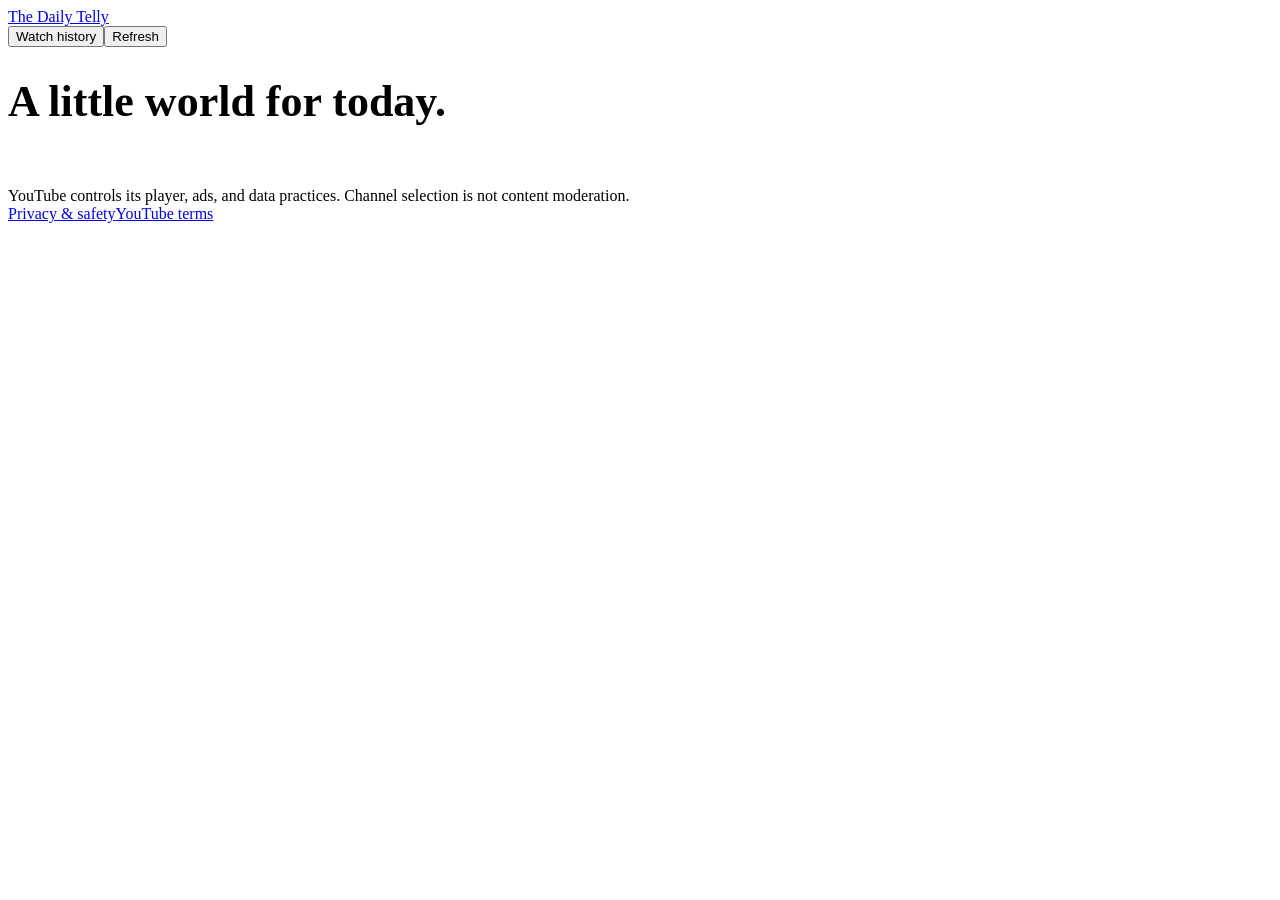
==== server/static/kid/index.html @ 15c11c45 "Launch scheduled viewing, editable starter weeks, branded emails and community" ====
<!doctype html><html lang="en"><head><meta charset="utf-8"><meta name="viewport" content="width=device-width,initial-scale=1"><title>Today’s telly — The Daily Telly</title><link rel="stylesheet" href="/site.css"><script src="/watch.js" defer></script><style>.watch-grid{display:grid;grid-template-columns:repeat(auto-fill,minmax(215px,1fr));gap:20px;margin:30px 0}.watch-card{border:1px solid var(--line);padding:0;background:white;text-align:left;border-radius:16px;overflow:hidden;color:var(--ink)}.watch-card img{display:block;width:100%;aspect-ratio:16/9;object-fit:cover}.watch-card strong,.watch-card span{display:block;margin:12px 15px;font-size:14px}.watch-card span{font-size:12px;color:var(--muted)}.watch-card:disabled{opacity:.5;cursor:not-allowed}.player-space{aspect-ratio:16/9;background:#000;position:relative;max-width:1000px;margin:20px auto}.player-space iframe{width:100%;height:100%;position:absolute;border:0}</style></head><body><header class="wrap nav"><a class="brand" href="/app">The Daily Telly</a><nav class="navlinks"><button id="history" class="small">Watch history</button><button id="refresh" class="small">Refresh</button></nav></header><main class="wrap"><p class="eyebrow" id="today"></p><h1 style="font-size:44px">A little world for today.</h1><p class="fine" id="channels"></p><div id="message" role="status" hidden></div><section id="player-section" hidden><button id="close" class="small">Back to the library</button><div id="frame" class="player-space"></div></section><div class="watch-grid" id="videos"></div></main><footer class="wrap footer"><span>YouTube controls its player, ads, and data practices. Channel selection is not content moderation.</span><div><a href="/privacy">Privacy &amp; safety</a><a href="https://www.youtube.com/t/terms" target="_blank" rel="noopener">YouTube terms</a></div></footer></body></html>
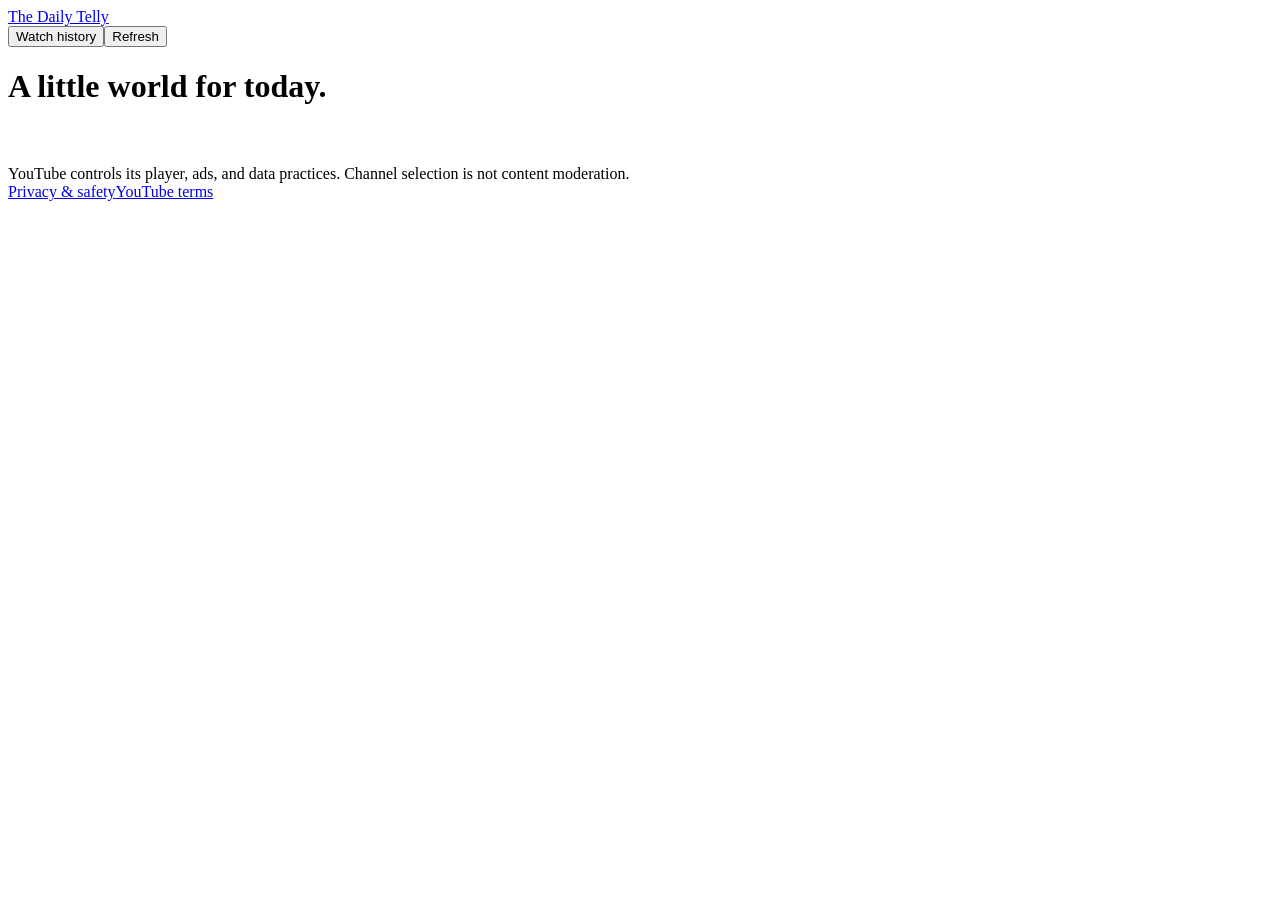
==== commit 15efa20e: "Improve phone and tablet navigation, touch targets, and responsive layouts" ====
--- a/server/static/kid/index.html
+++ b/server/static/kid/index.html
@@ -1 +1 @@
-<!doctype html><html lang="en"><head><meta charset="utf-8"><meta name="viewport" content="width=device-width,initial-scale=1"><title>Today’s telly — The Daily Telly</title><link rel="stylesheet" href="/site.css"><script src="/watch.js" defer></script><style>.watch-grid{display:grid;grid-template-columns:repeat(auto-fill,minmax(215px,1fr));gap:20px;margin:30px 0}.watch-card{border:1px solid var(--line);padding:0;background:white;text-align:left;border-radius:16px;overflow:hidden;color:var(--ink)}.watch-card img{display:block;width:100%;aspect-ratio:16/9;object-fit:cover}.watch-card strong,.watch-card span{display:block;margin:12px 15px;font-size:14px}.watch-card span{font-size:12px;color:var(--muted)}.watch-card:disabled{opacity:.5;cursor:not-allowed}.player-space{aspect-ratio:16/9;background:#000;position:relative;max-width:1000px;margin:20px auto}.player-space iframe{width:100%;height:100%;position:absolute;border:0}</style></head><body><header class="wrap nav"><a class="brand" href="/app">The Daily Telly</a><nav class="navlinks"><button id="history" class="small">Watch history</button><button id="refresh" class="small">Refresh</button></nav></header><main class="wrap"><p class="eyebrow" id="today"></p><h1 style="font-size:44px">A little world for today.</h1><p class="fine" id="channels"></p><div id="message" role="status" hidden></div><section id="player-section" hidden><button id="close" class="small">Back to the library</button><div id="frame" class="player-space"></div></section><div class="watch-grid" id="videos"></div></main><footer class="wrap footer"><span>YouTube controls its player, ads, and data practices. Channel selection is not content moderation.</span><div><a href="/privacy">Privacy &amp; safety</a><a href="https://www.youtube.com/t/terms" target="_blank" rel="noopener">YouTube terms</a></div></footer></body></html>
+<!doctype html><html lang="en"><head><meta charset="utf-8"><meta name="viewport" content="width=device-width,initial-scale=1"><title>Today’s telly — The Daily Telly</title><link rel="stylesheet" href="/site.css"><script src="/watch.js" defer></script><style>.watch-grid{display:grid;grid-template-columns:repeat(auto-fill,minmax(min(100%,215px),1fr));gap:20px;margin:30px 0}.watch-card{border:1px solid var(--line);padding:0;background:white;text-align:left;border-radius:16px;overflow:hidden;color:var(--ink)}.watch-card img{display:block;width:100%;aspect-ratio:16/9;object-fit:cover}.watch-card strong,.watch-card span{display:block;margin:12px 15px;font-size:14px}.watch-card span{font-size:12px;color:var(--muted)}.watch-card:disabled{opacity:.5;cursor:not-allowed}.player-space{aspect-ratio:16/9;background:#000;position:relative;max-width:1000px;margin:20px auto}.player-space iframe{width:100%;height:100%;position:absolute;border:0}</style></head><body class="watch-page"><header class="wrap nav"><a class="brand" href="/app">The Daily Telly</a><nav class="navlinks"><button id="history" class="small">Watch history</button><button id="refresh" class="small">Refresh</button></nav></header><main class="wrap"><p class="eyebrow" id="today"></p><h1>A little world for today.</h1><p class="fine" id="channels"></p><div id="message" role="status" hidden></div><section id="player-section" hidden><button id="close" class="small">Back to the library</button><div id="frame" class="player-space"></div></section><div class="watch-grid" id="videos"></div></main><footer class="wrap footer"><span>YouTube controls its player, ads, and data practices. Channel selection is not content moderation.</span><div><a href="/privacy">Privacy &amp; safety</a><a href="https://www.youtube.com/t/terms" target="_blank" rel="noopener">YouTube terms</a></div></footer></body></html>
